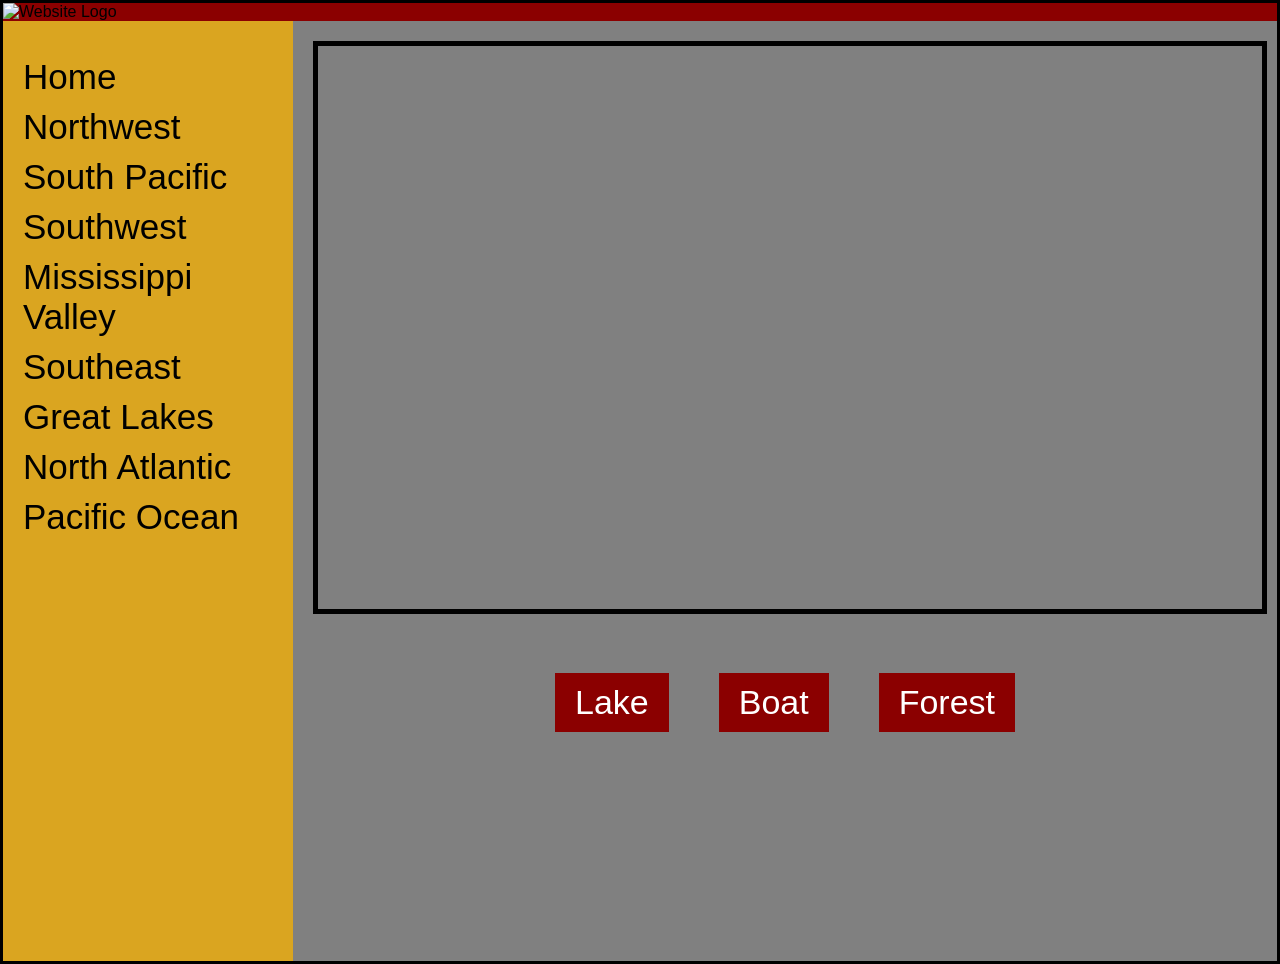
==== Vr mobile app code/USACE.html/USACE.html @ 5ec13e07 "Add files via upload" ====
<!DOCTYPE html>
<html lang="en">
<head>
    <meta charset="UTF-8">
    <meta name="viewport" content="width=device-width, initial-scale=1.0">
    <title>Home Page</title>
    <style>
        body {
            margin: 0;
            font-family: Arial, sans-serif;
            background-color: grey;
            border: 3px solid black;
        }
        header {
            display: flex;
            align-items: center;
            background-color: darkred;
            border: 3px solid black
            padding: 20px;
        }
        header img {
            width: 150px;
            height: auto;
        }
        .container {
            display: flex;
        }
        .sidebar {
            width: 250px;
            background-color: goldenrod;
            padding: 20px;
            height: 100vh;
        }
        .sidebar h2 {
            font-size: 45px;
            margin-bottom: 20px;
            border: black;
            color: white
        }
        .sidebar ul {
            list-style-type: none;
            padding: 0;
        }
        .sidebar ul li {
            margin-bottom: 10px;
        }
        .sidebar ul li a {
            text-decoration: none;
            color: black;
            word-spacing: 0px;
            font-size: 35px;
        }
        .content {
            flex-grow: 1;
            padding: 20px;
            color: white;
        }
        .video-container {
            text-align: center;
        }
        .video {
            border: 5px solid black;
            width: 100%;
            max-width: 1000px;
            margin: 0 auto 20px auto;
            height: 562.5px;
        }
        .video-tabs {
            display: flex;
            justify-content: center;
            margin-top: 10px;
        }
        .video-tabs button {
            background-color: darkred;
            color: white;
            border: none;
            padding: 10px 20px;
            margin: 25px;
            cursor: pointer;
            font-size: 34px;
        }
        .video-tabs button:hover {
            background-color: ;
        }
    </style>
</head>
<body>

    <header>
        <img src="https://i.imgur.com/oHMjfNz.png" alt="Website Logo">
    </header>

    <div class="container">
        <div class="sidebar">
            <ul>
                <li><a href="Homepage.html">Home</a></li>
                <li><a href="Northwest.html">Northwest</a></li>
                <li><a href="Southpacific.html">South Pacific</a></li>
                <li><a href="Southwest.html">Southwest</a></li>
                <li><a href="mississippiValley.html">Mississippi Valley</a></li>
                <li><a href="Southeast.html">Southeast</a></li>
                <li><a href="GreatLakesAndOhioRiver.html">Great Lakes</a></li>
                <li><a href="NorthAtlantic.html">North Atlantic</a></li>
                <li><a href="PacificOcean.html">Pacific Ocean</a></li>

            </ul>
        </div>

        <div class="content">
            <div class="video-container">
                <iframe class="video" id="mainVideo" src="https://www.youtube.com/embed/dQw4w9WgXcQ" 
                        frameborder="0" allow="accelerometer; autoplay; clipboard-write; encrypted-media; gyroscope; picture-in-picture" 
                        allowfullscreen></iframe>

                <div class="video-tabs">
                    <button onclick="changeVideo('https://www.youtube.com/embed/e5UOtzRybzU')">Lake</button>
                    <button onclick="changeVideo('https://www.youtube.com/embed/4NnM9Bu-BU0')">Boat</button>
                    <button onclick="changeVideo('https://www.youtube.com/embed/Gt97WoWfzmo')">Forest</button>
                </div>
            </div>
        </div>
    </div>

    <script>
        function changeVideo(videoUrl) {
            document.getElementById('mainVideo').src = videoUrl;
        }
    </script>

</body>
</html>
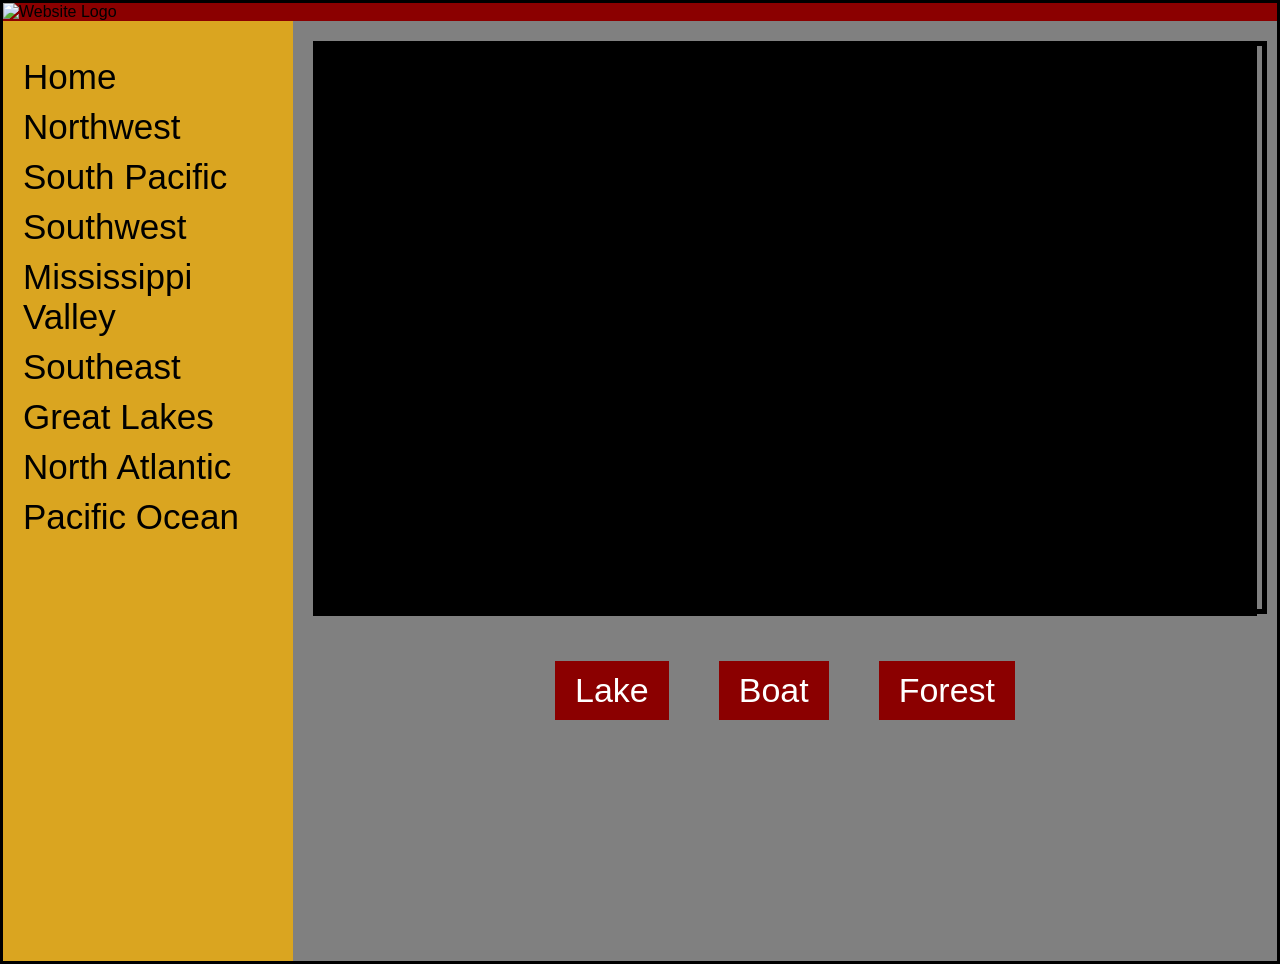
==== commit 83be91d0: "CSS Additions Seperated CSS into seperate file. Removed CSS from the HTML file completely. Added fad" ====
--- a/Vr mobile app code/USACE.html/USACE.html
+++ b/Vr mobile app code/USACE.html/USACE.html
@@ -2,87 +2,9 @@
 <html lang="en">
 <head>
     <meta charset="UTF-8">
+    <link rel="stylesheet" href="CSS/StyleSheet.CSS">
     <meta name="viewport" content="width=device-width, initial-scale=1.0">
     <title>Home Page</title>
-    <style>
-        body {
-            margin: 0;
-            font-family: Arial, sans-serif;
-            background-color: grey;
-            border: 3px solid black;
-        }
-        header {
-            display: flex;
-            align-items: center;
-            background-color: darkred;
-            border: 3px solid black
-            padding: 20px;
-        }
-        header img {
-            width: 150px;
-            height: auto;
-        }
-        .container {
-            display: flex;
-        }
-        .sidebar {
-            width: 250px;
-            background-color: goldenrod;
-            padding: 20px;
-            height: 100vh;
-        }
-        .sidebar h2 {
-            font-size: 45px;
-            margin-bottom: 20px;
-            border: black;
-            color: white
-        }
-        .sidebar ul {
-            list-style-type: none;
-            padding: 0;
-        }
-        .sidebar ul li {
-            margin-bottom: 10px;
-        }
-        .sidebar ul li a {
-            text-decoration: none;
-            color: black;
-            word-spacing: 0px;
-            font-size: 35px;
-        }
-        .content {
-            flex-grow: 1;
-            padding: 20px;
-            color: white;
-        }
-        .video-container {
-            text-align: center;
-        }
-        .video {
-            border: 5px solid black;
-            width: 100%;
-            max-width: 1000px;
-            margin: 0 auto 20px auto;
-            height: 562.5px;
-        }
-        .video-tabs {
-            display: flex;
-            justify-content: center;
-            margin-top: 10px;
-        }
-        .video-tabs button {
-            background-color: darkred;
-            color: white;
-            border: none;
-            padding: 10px 20px;
-            margin: 25px;
-            cursor: pointer;
-            font-size: 34px;
-        }
-        .video-tabs button:hover {
-            background-color: ;
-        }
-    </style>
 </head>
 <body>
 
@@ -108,9 +30,11 @@
 
         <div class="content">
             <div class="video-container">
+                <div class="video-player">
                 <iframe class="video" id="mainVideo" src="https://www.youtube.com/embed/dQw4w9WgXcQ" 
                         frameborder="0" allow="accelerometer; autoplay; clipboard-write; encrypted-media; gyroscope; picture-in-picture" 
                         allowfullscreen></iframe>
+                    </div>
 
                 <div class="video-tabs">
                     <button onclick="changeVideo('https://www.youtube.com/embed/e5UOtzRybzU')">Lake</button>
@@ -123,7 +47,27 @@
 
     <script>
         function changeVideo(videoUrl) {
-            document.getElementById('mainVideo').src = videoUrl;
+            video=document.getElementById('mainVideo')
+            // Add fade-out class
+            video.classList.add('fade-out-video');
+
+            // Wait for fade-out transition
+            setTimeout(() => {
+                // Change source
+                video.src = videoUrl;
+
+                // Remove fade-out, add fade-in
+                
+            setTimeout(() => {    
+                video.classList.remove('fade-out-video');
+                video.classList.add('fade-in-video');
+            
+                // Remove fade-in after transition
+                setTimeout(() => {
+                    video.classList.remove('fade-in-video');
+                }, 500);
+            }, 500);
+            }, 750);
         }
     </script>
 
--- a/Vr mobile app code/USACE.html/CSS/StyleSheet.CSS
+++ b/Vr mobile app code/USACE.html/CSS/StyleSheet.CSS
@@ -0,0 +1,103 @@
+
+body {
+    margin: 0;
+    font-family: Arial, sans-serif;
+    background-color: grey;
+    border: 3px solid black;
+}
+header {
+    display: flex;
+    align-items: center;
+    background-color: darkred;
+    border: 3px solid black
+    padding: 20px;
+}
+header img {
+    width: 150px;
+    height: auto;
+}
+.container {
+    display: flex;
+    animation: fadeIn 1.5s;
+}
+.sidebar {
+    width: 250px;
+    background-color: goldenrod;
+    padding: 20px;
+    height: 100vh;
+}
+.sidebar h2 {
+    font-size: 45px;
+    margin-bottom: 20px;
+    border: black;
+    color: white
+}
+.sidebar ul {
+    list-style-type: none;
+    padding: 0;
+}
+.sidebar ul li {
+    margin-bottom: 10px;
+}
+.sidebar ul li a {
+    text-decoration: none;
+    color: black;
+    word-spacing: 0px;
+    font-size: 35px;
+}
+.content {
+    flex-grow: 1;
+    padding: 20px;
+    color: white;
+}
+.video-container {
+    text-align: center;
+}
+.video-player {
+    background-color: black;
+    width: 100%;
+    max-width: 1015px;
+    margin: 0 auto 20px auto;
+    height: 100%;
+    max-height: 575px;
+}
+.video {
+    border: 5px solid black;
+    width: 100%;
+    max-width: 1000px;
+    margin: 0 auto 20px auto;
+    height: 562.5px;
+}
+.video-tabs {
+    display: flex;
+    justify-content: center;
+    margin-top: 10px;
+}
+.video-tabs button {
+    background-color: darkred;
+    color: white;
+    border: none;
+    padding: 10px 20px;
+    margin: 25px;
+    cursor: pointer;
+    font-size: 34px;
+}
+.video-tabs button:hover {
+    background-color: ;
+}
+/* Fade effect classes */
+.fade-out-video {
+    animation: fadeOut 0.75s;
+    opacity: 0;
+}
+@keyframes fadeOut{
+    0%{opacity: 1;}
+    100%{opacity: 0;}
+}
+.fade-in-video {
+    animation: fadeIn 0.75s;
+}
+@keyframes fadeIn{
+    0%{opacity: 0;}
+    100%{opacity: 1;}
+}
